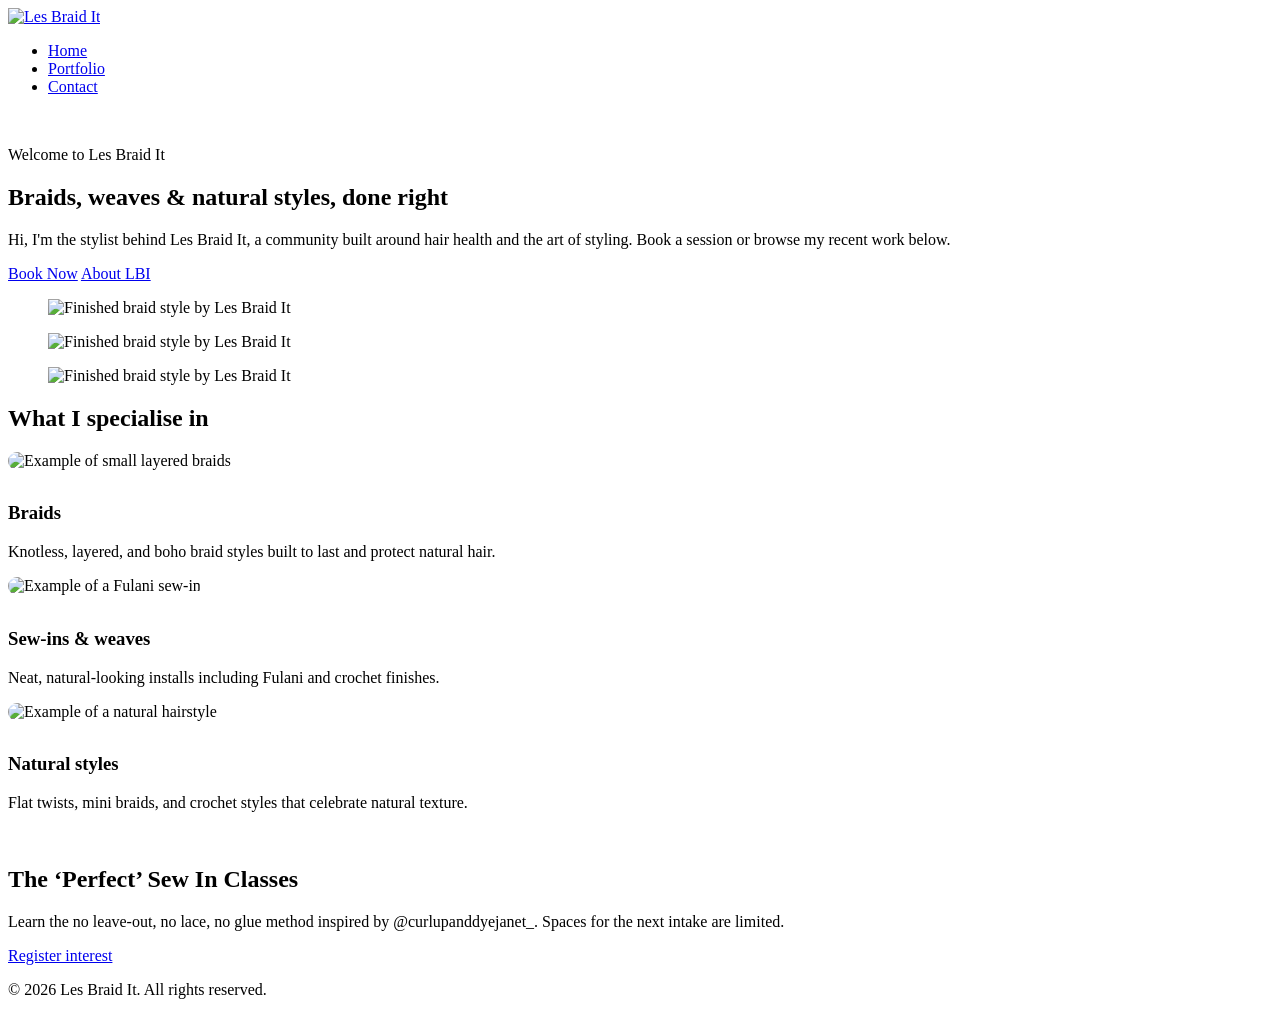
==== index.HTML @ 0ac86535 "first commit" ====
<!DOCTYPE html>
<html lang="en">
<head>
  <meta charset="UTF-8">
  <meta name="viewport" content="width=device-width, initial-scale=1.0">
  <title>Les Braid It | Hairstylist</title>
  <meta name="description" content="Les Braid It - braiding, weave, and natural hairstyle specialist. View the portfolio, check services and pricing, and get in touch to book.">
  <link rel="preconnect" href="https://fonts.googleapis.com">
  <link href="https://fonts.googleapis.com/css2?family=Playfair+Display:ital,wght@1,400;1,600&family=Montserrat:wght@400;500;600&display=swap" rel="stylesheet">
  <link rel="stylesheet" href="assets/css/style.css">
</head>
<body>

  <header class="site-header">
    <a href="index.html"><img src="assets/images/logo.png" alt="Les Braid It" class="logo"></a>
    <nav class="main-nav">
      <ul>
        <li><a href="index.html" aria-current="page"><img src="assets/images/icons/nav-home.png" alt="">Home</a></li>
        <li><a href="portfolio.html"><img src="assets/images/icons/nav-portfolio.png" alt="">Portfolio</a></li>
        <li><a href="contact.html"><img src="assets/images/icons/nav-contact.png" alt="">Contact</a></li>
      </ul>
    </nav>
  </header>

  <main>

    <section class="hero">
      <img src="assets/images/bg-decor-1.png" alt="" class="decor decor-tr">
      <p class="hero-eyebrow">Welcome to Les Braid It</p>
      <h1>Braids, weaves &amp; natural styles, done right</h1>
      <p>Hi, I'm the stylist behind Les Braid It, a community built around hair health and the art of styling. Book a session or browse my recent work below.</p>
      <div class="hero-actions">
        <a href="https://www.lesbraidit.co.uk" target="_blank" rel="noopener noreferrer" class="btn-primary">Book Now</a>
        <a href="contact.html#about" class="btn-outline">About LBI</a>
      </div>

      <div class="hero-gallery">
        <figure><img src="assets/images/hero-1.jpg" alt="Finished braid style by Les Braid It"></figure>
        <figure><img src="assets/images/hero-2.jpg" alt="Finished braid style by Les Braid It"></figure>
        <figure><img src="assets/images/hero-3.jpg" alt="Finished braid style by Les Braid It"></figure>
      </div>
    </section>

    <section class="specialties">
      <h2>What I specialise in</h2>
      <div class="specialty-grid">
        <article class="specialty-card">
          <img src="assets/images/portfolio/extra-small-layered-1.jpg" alt="Example of small layered braids" style="aspect-ratio:2/3;object-fit:cover;border-radius:10px;border:1px solid var(--pink);margin-bottom:14px;">
          <h3>Braids</h3>
          <p>Knotless, layered, and boho braid styles built to last and protect natural hair.</p>
        </article>
        <article class="specialty-card">
          <img src="assets/images/portfolio/fulani-1.jpg" alt="Example of a Fulani sew-in" style="aspect-ratio:2/3;object-fit:cover;border-radius:10px;border:1px solid var(--pink);margin-bottom:14px;">
          <h3>Sew-ins &amp; weaves</h3>
          <p>Neat, natural-looking installs including Fulani and crochet finishes.</p>
        </article>
        <article class="specialty-card">
          <img src="assets/images/portfolio/natural-1.jpg" alt="Example of a natural hairstyle" style="aspect-ratio:2/3;object-fit:cover;border-radius:10px;border:1px solid var(--pink);margin-bottom:14px;">
          <h3>Natural styles</h3>
          <p>Flat twists, mini braids, and crochet styles that celebrate natural texture.</p>
        </article>
      </div>
    </section>

    <section class="cta-strip">
      <img src="assets/images/bg-decor-2.png" alt="" class="decor decor-bl">
      <h2>The &lsquo;Perfect&rsquo; Sew In Classes</h2>
      <p>Learn the no leave-out, no lace, no glue method inspired by @curlupanddyejanet_. Spaces for the next intake are limited.</p>
      <a href="contact.html#classes" class="btn-primary">Register interest</a>
    </section>

  </main>

  <footer class="site-footer">
    <p>&copy; 2026 Les Braid It. All rights reserved.</p>
  </footer>

  <script src="assets/js/main.js"></script>
</body>
</html>
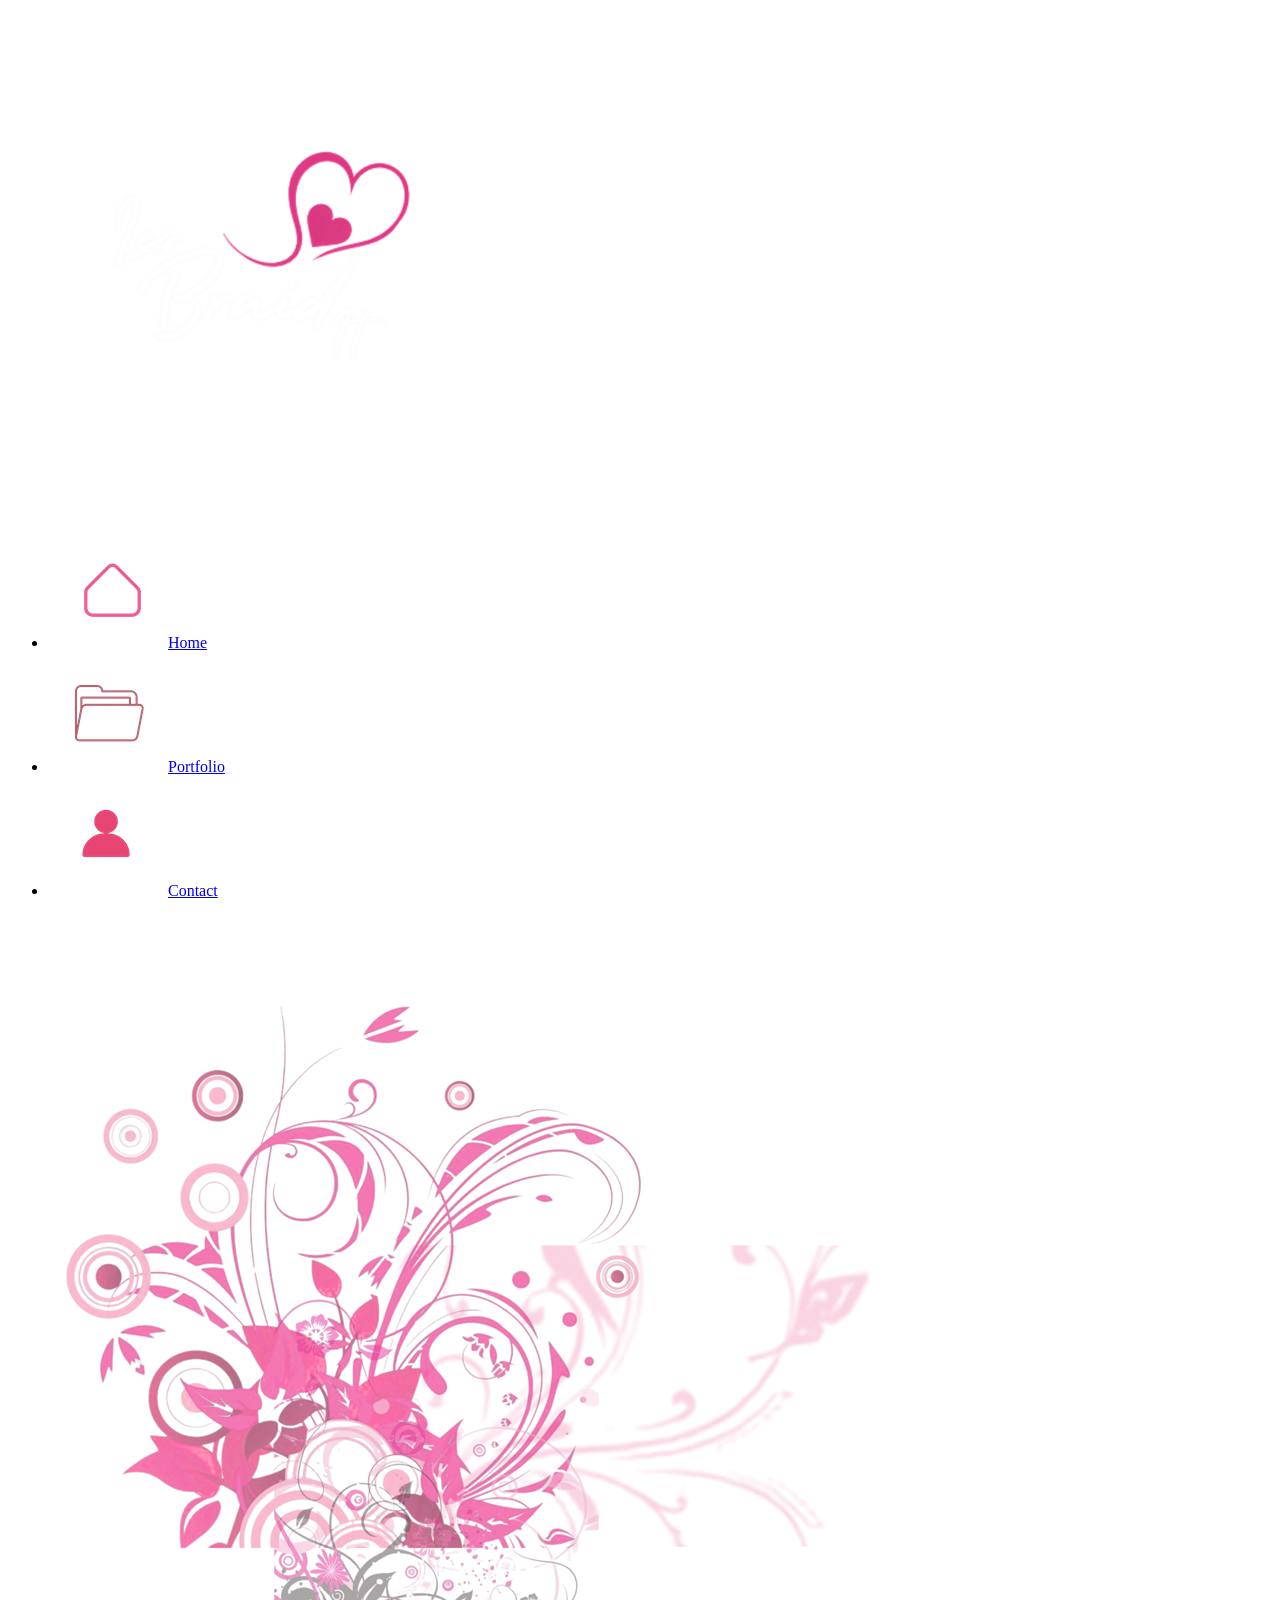
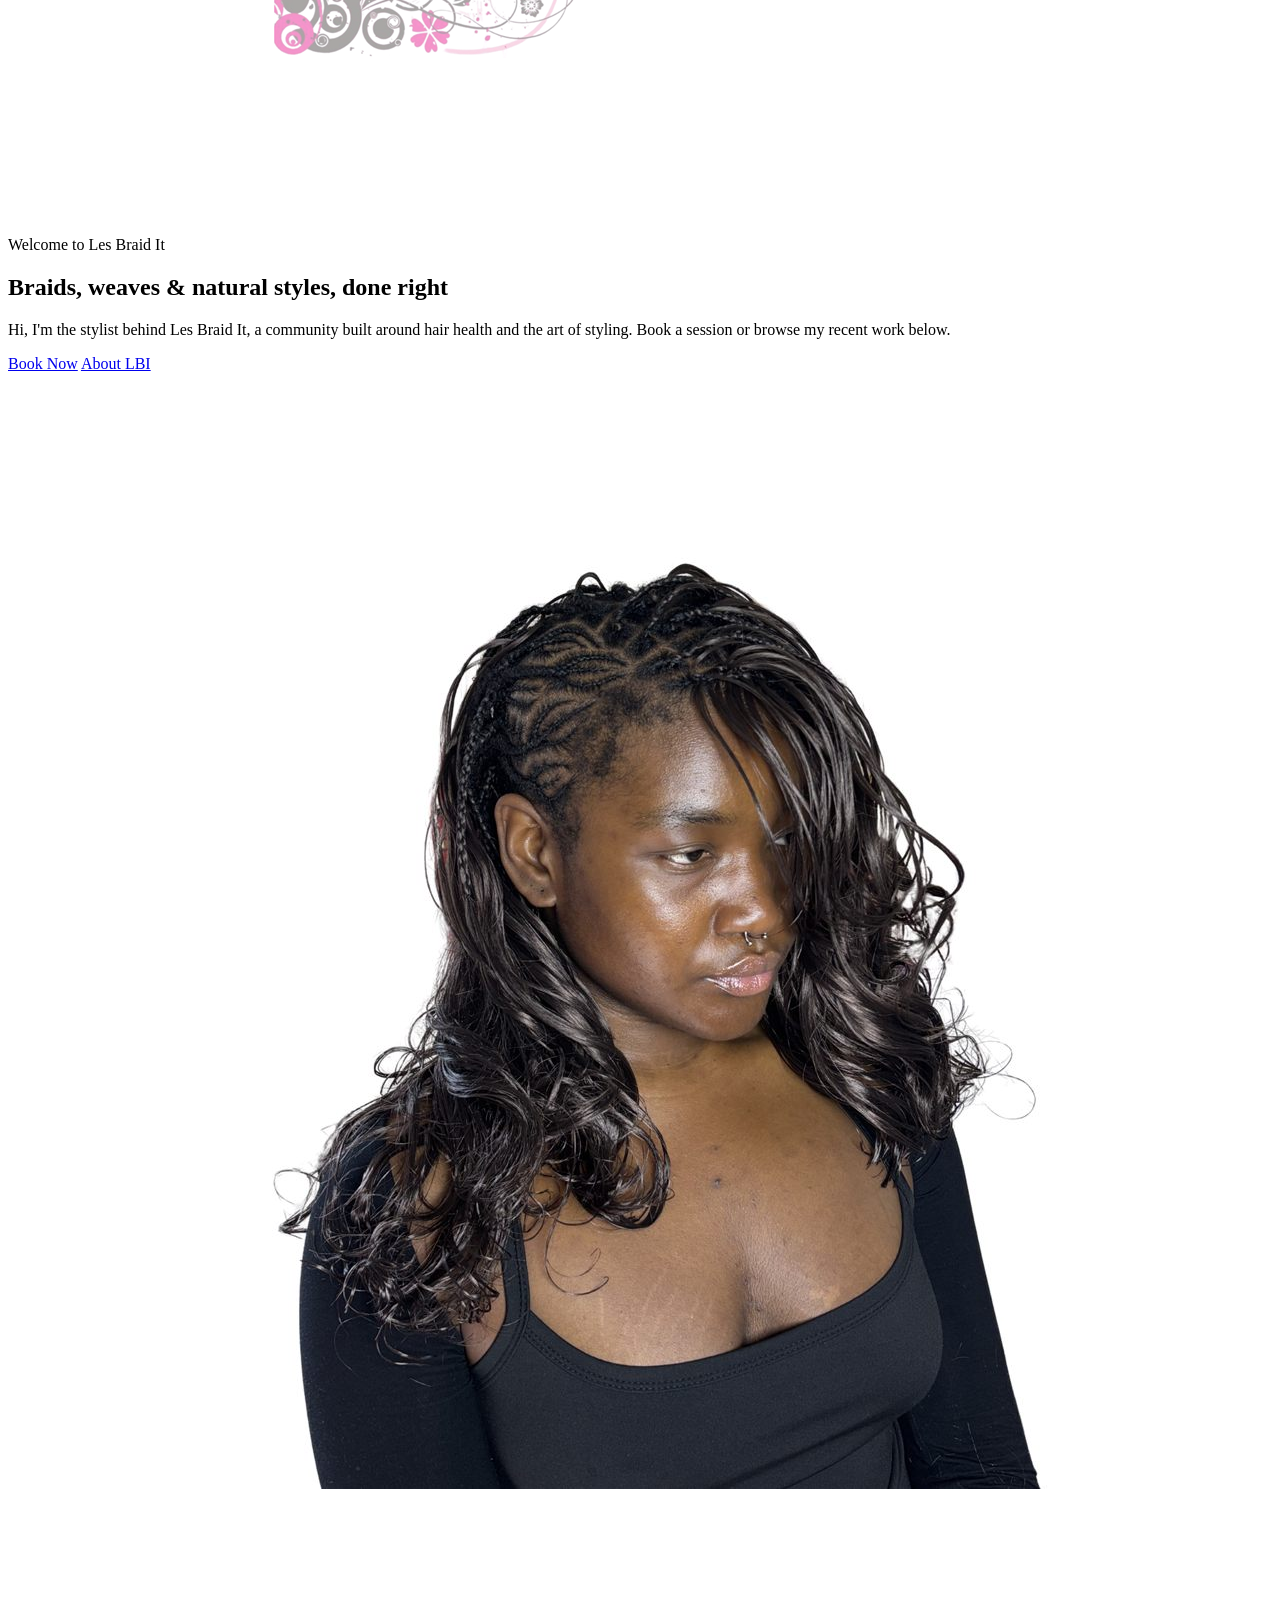
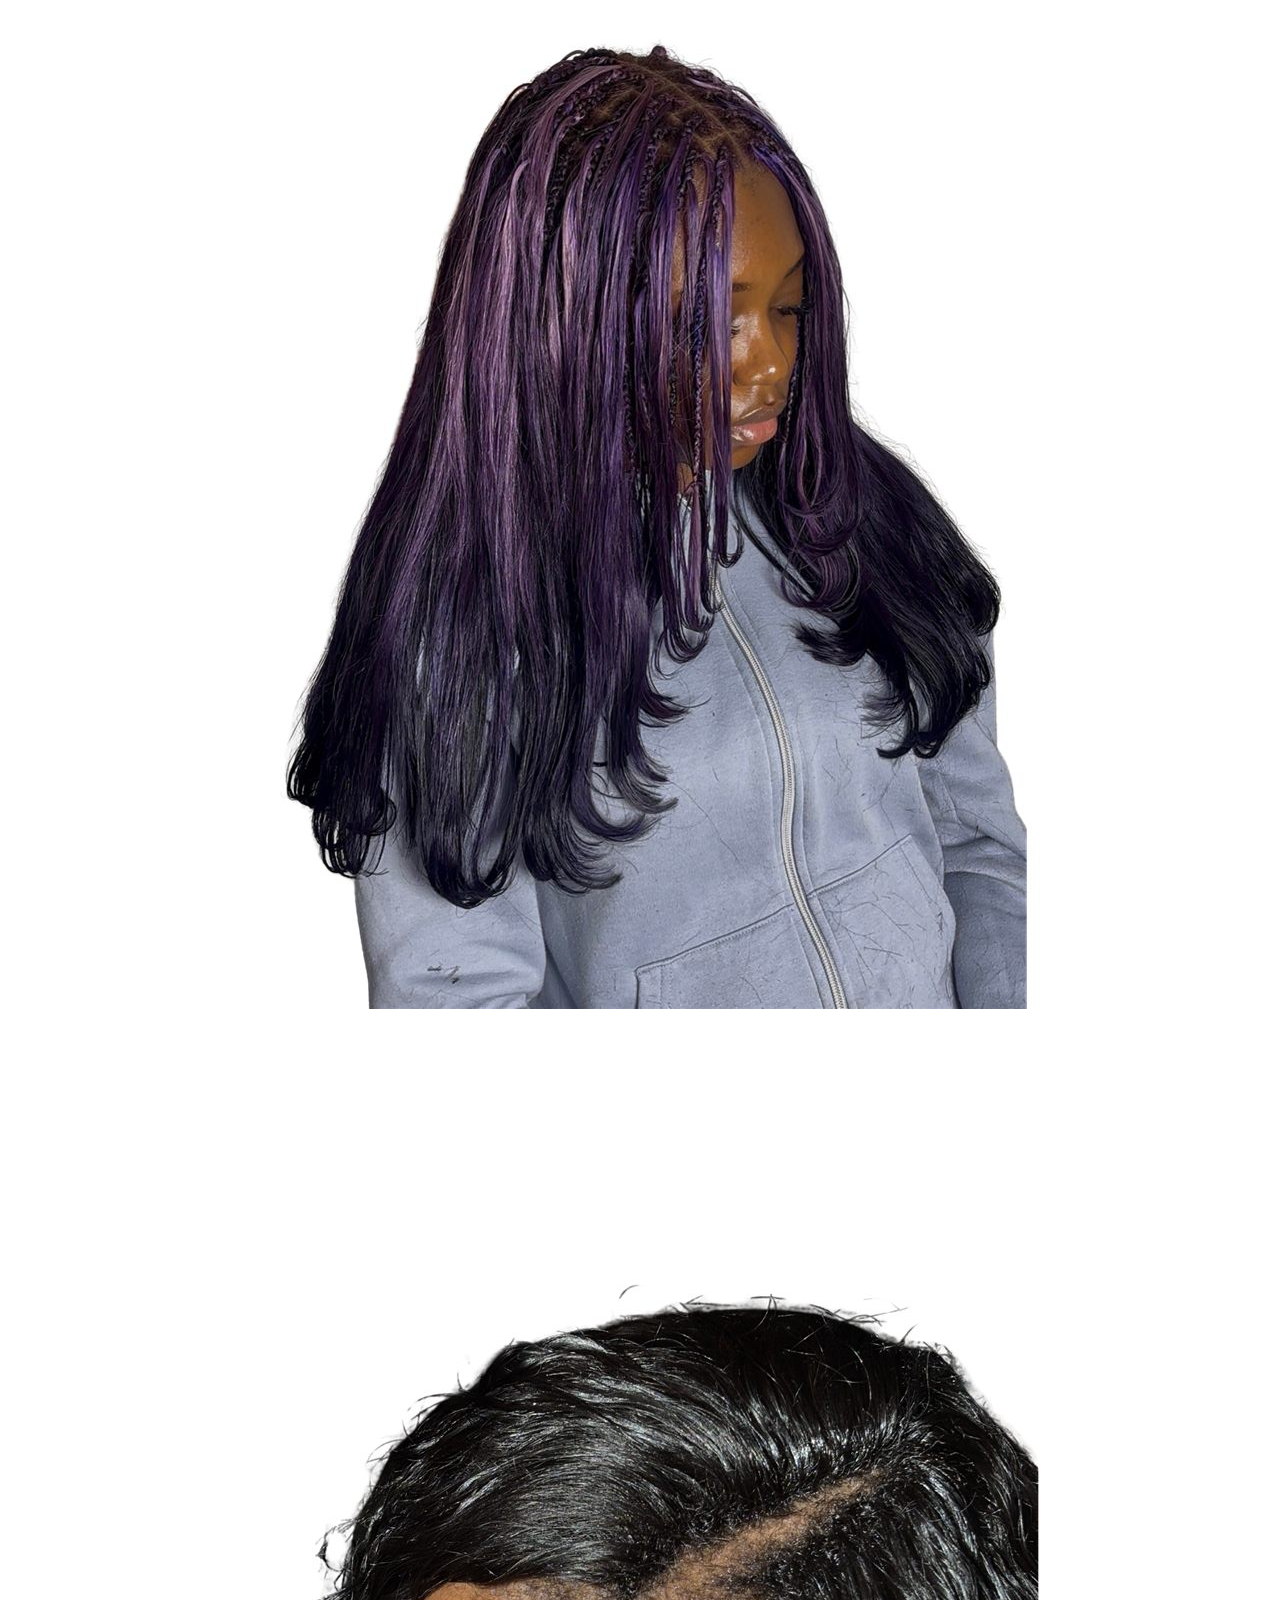
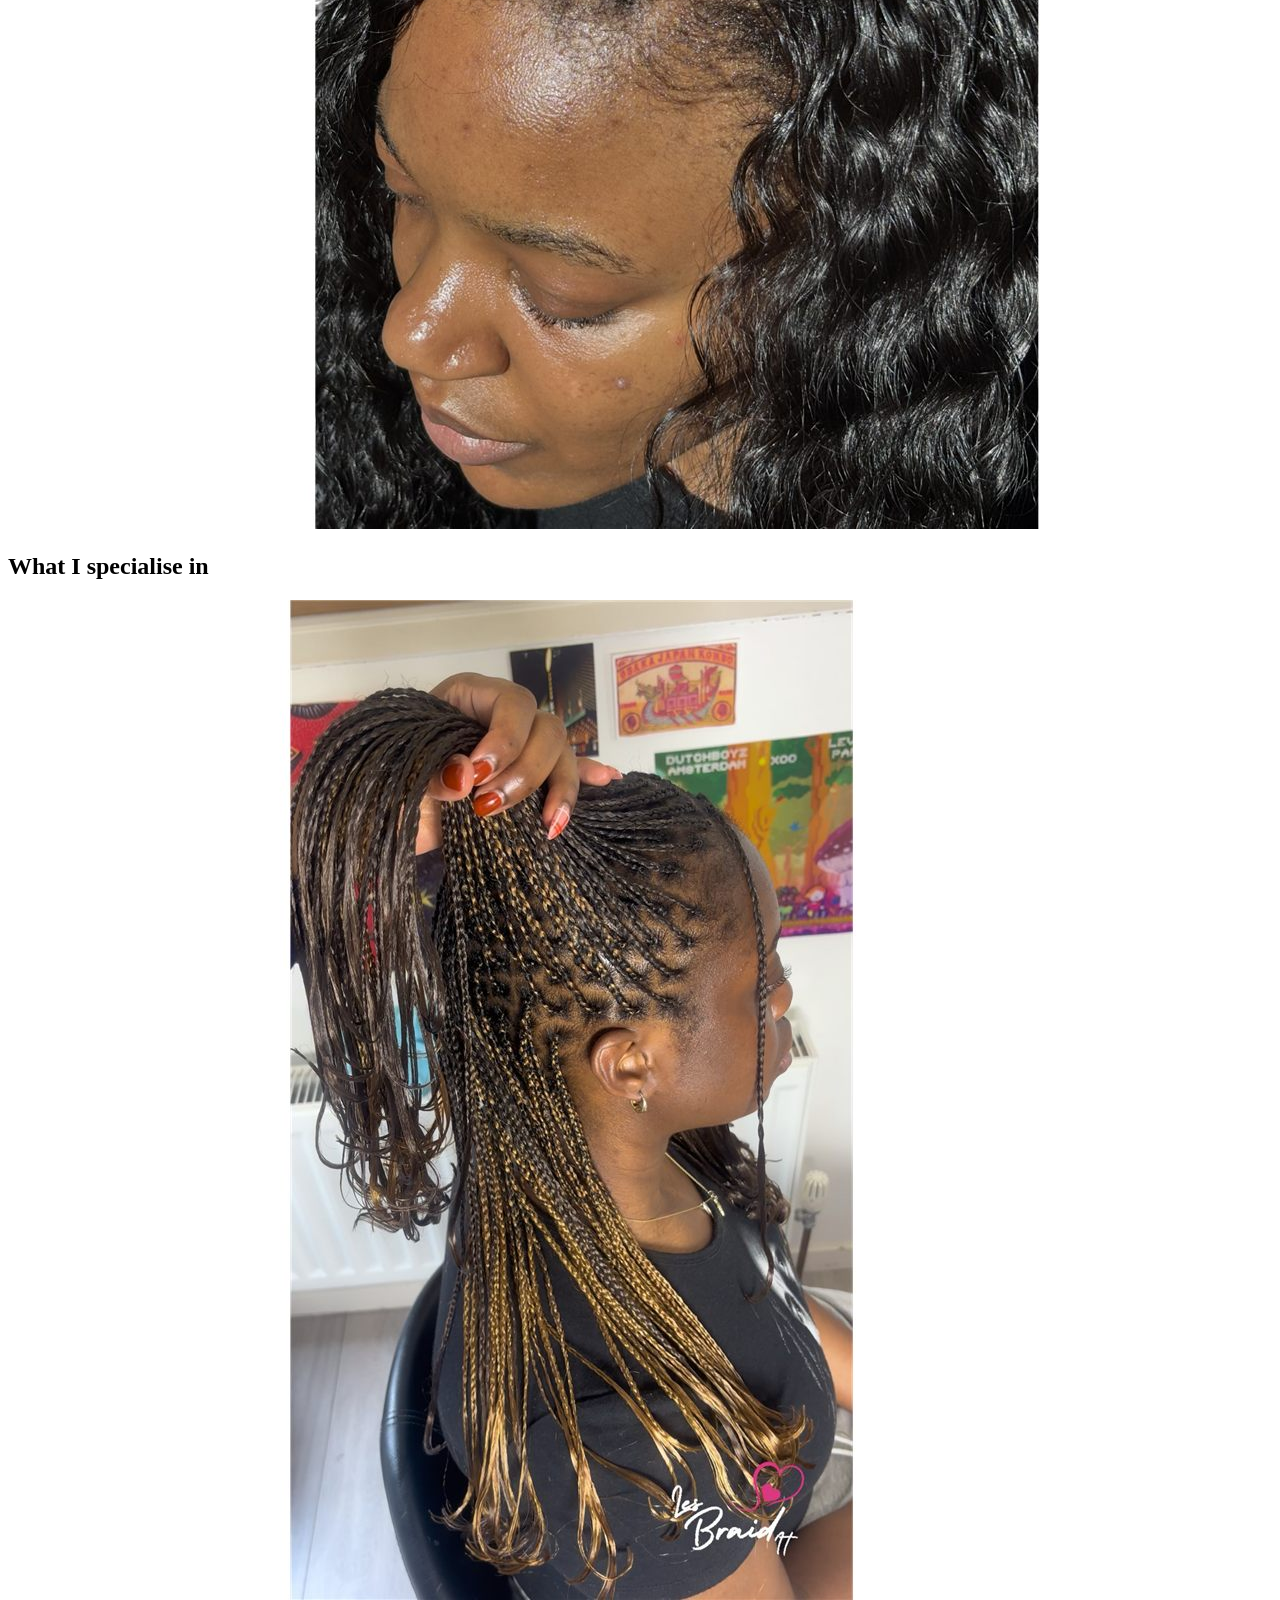
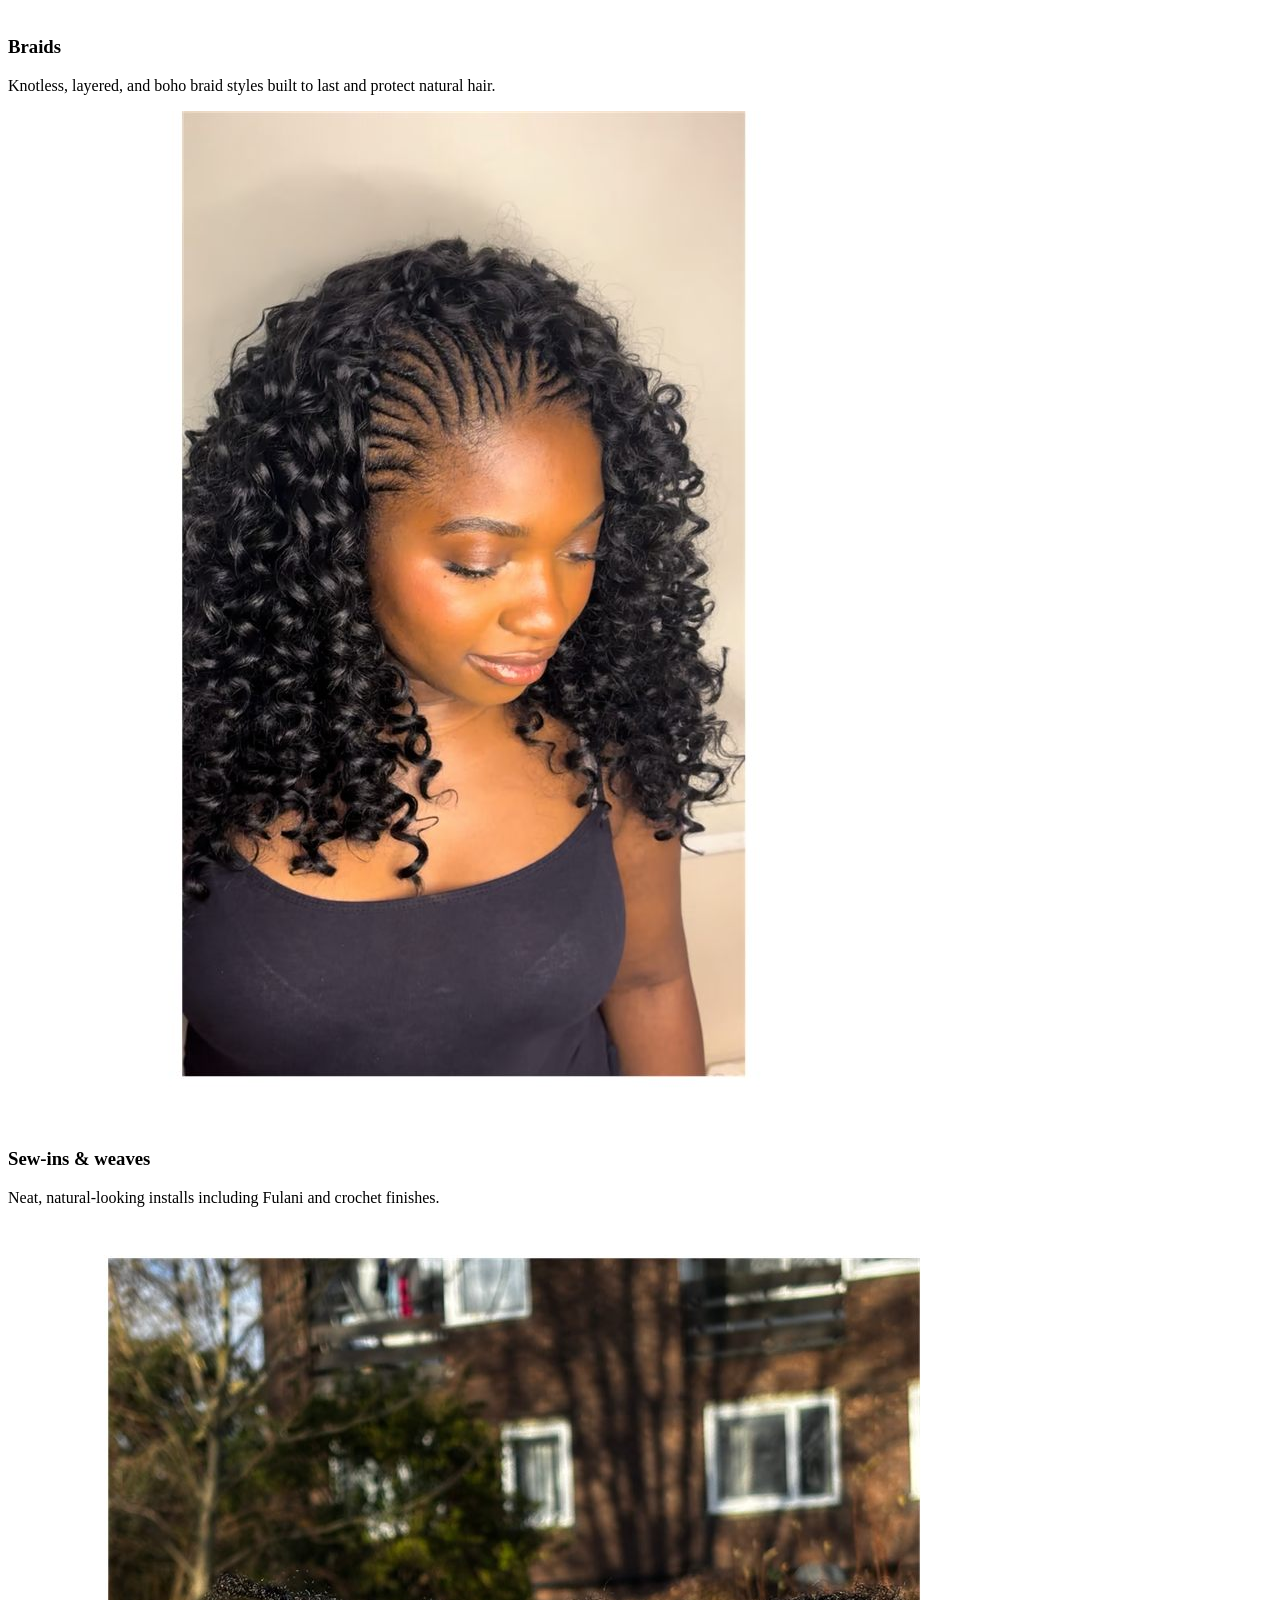
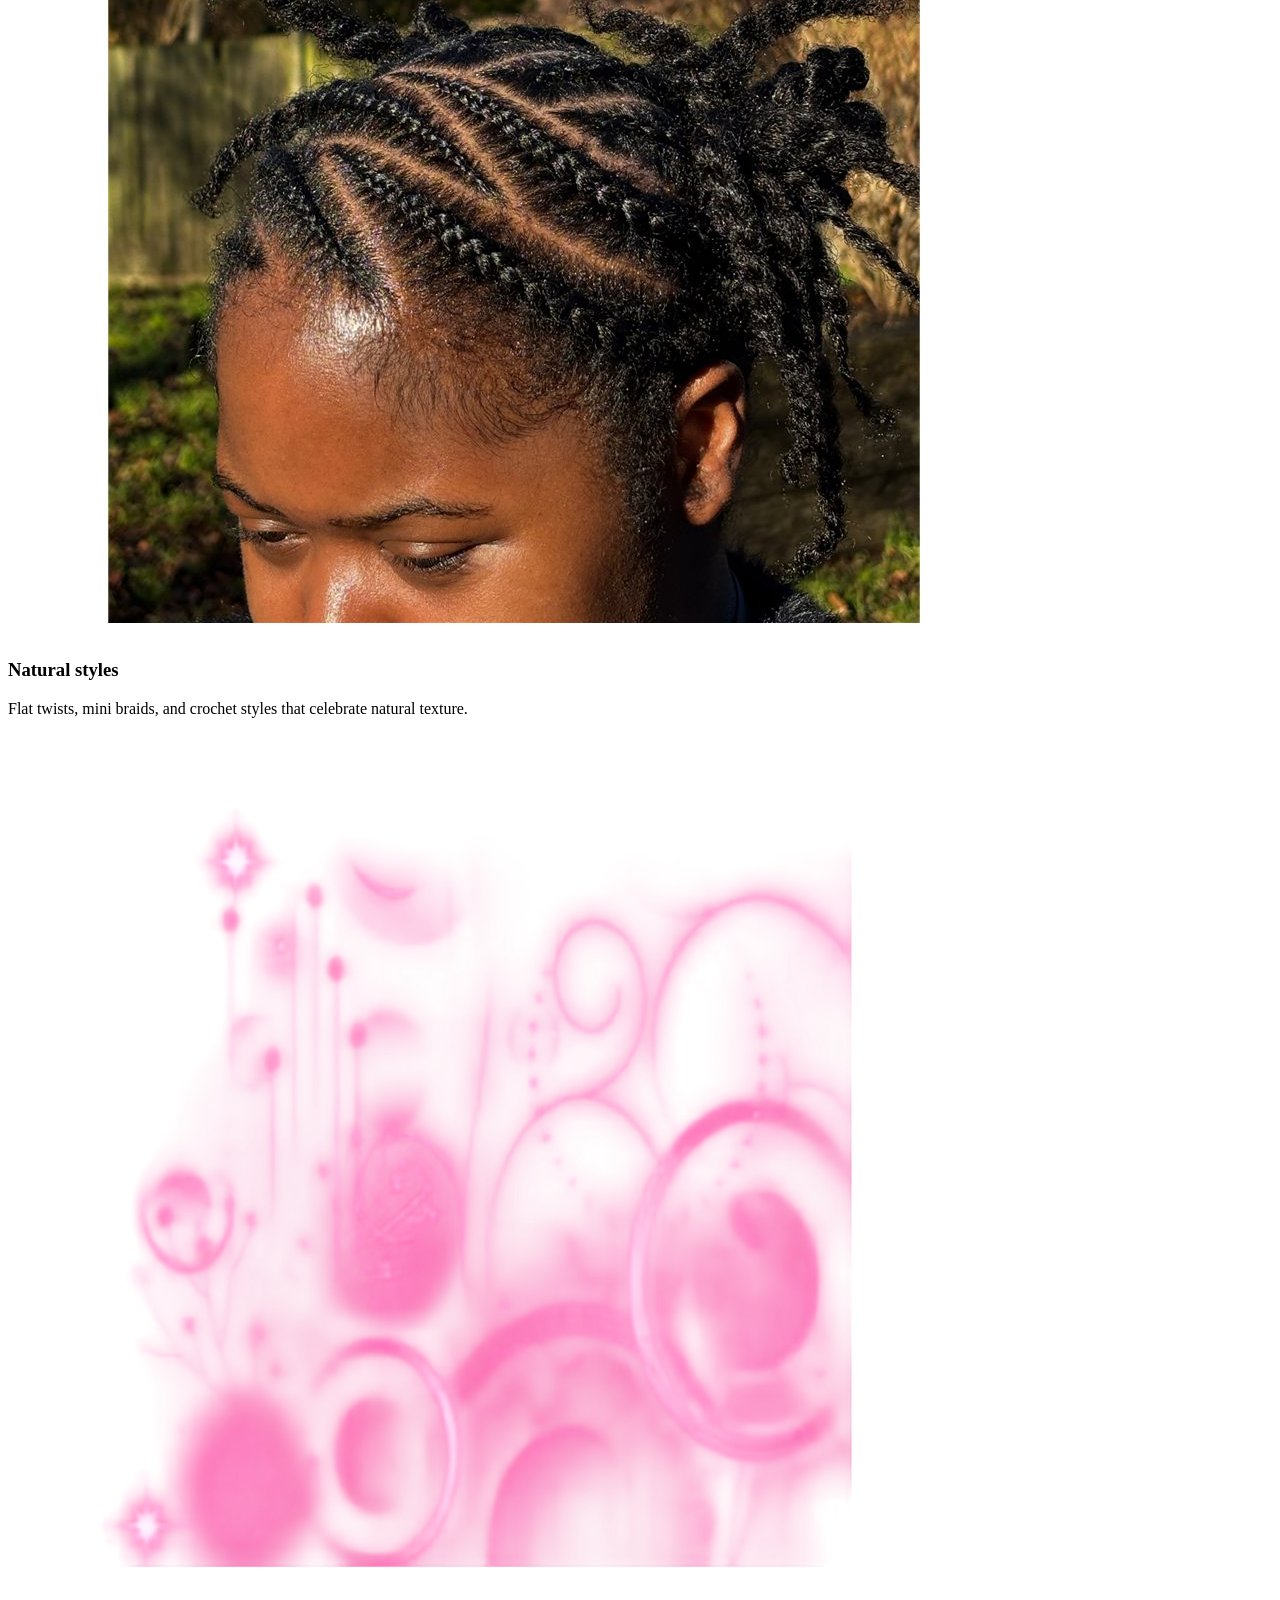
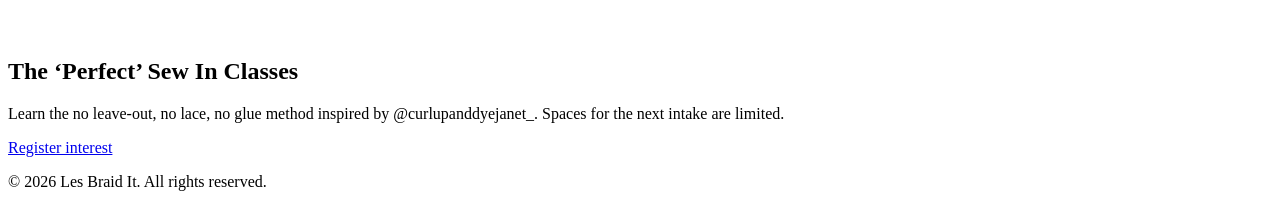
==== commit f5ce6c6f: "Fix asset paths" ====
--- a/index.HTML
+++ b/index.HTML
@@ -7,17 +7,17 @@
   <meta name="description" content="Les Braid It - braiding, weave, and natural hairstyle specialist. View the portfolio, check services and pricing, and get in touch to book.">
   <link rel="preconnect" href="https://fonts.googleapis.com">
   <link href="https://fonts.googleapis.com/css2?family=Playfair+Display:ital,wght@1,400;1,600&family=Montserrat:wght@400;500;600&display=swap" rel="stylesheet">
-  <link rel="stylesheet" href="assets/css/style.css">
+  <link rel="stylesheet" href="css/style.css">
 </head>
 <body>
 
   <header class="site-header">
-    <a href="index.html"><img src="assets/images/logo.png" alt="Les Braid It" class="logo"></a>
+    <a href="index.html"><img src="images/logo.png" alt="Les Braid It" class="logo"></a>
     <nav class="main-nav">
       <ul>
-        <li><a href="index.html" aria-current="page"><img src="assets/images/icons/nav-home.png" alt="">Home</a></li>
-        <li><a href="portfolio.html"><img src="assets/images/icons/nav-portfolio.png" alt="">Portfolio</a></li>
-        <li><a href="contact.html"><img src="assets/images/icons/nav-contact.png" alt="">Contact</a></li>
+        <li><a href="index.html" aria-current="page"><img src="images/icons/nav-home.png" alt="">Home</a></li>
+        <li><a href="portfolio.html"><img src="images/icons/nav-portfolio.png" alt="">Portfolio</a></li>
+        <li><a href="contact.html"><img src="images/icons/nav-contact.png" alt="">Contact</a></li>
       </ul>
     </nav>
   </header>
@@ -25,7 +25,7 @@
   <main>
 
     <section class="hero">
-      <img src="assets/images/bg-decor-1.png" alt="" class="decor decor-tr">
+      <img src="images/bg-decor-1.png" alt="" class="decor decor-tr">
       <p class="hero-eyebrow">Welcome to Les Braid It</p>
       <h1>Braids, weaves &amp; natural styles, done right</h1>
       <p>Hi, I'm the stylist behind Les Braid It, a community built around hair health and the art of styling. Book a session or browse my recent work below.</p>
@@ -35,9 +35,9 @@
       </div>
 
       <div class="hero-gallery">
-        <figure><img src="assets/images/hero-1.jpg" alt="Finished braid style by Les Braid It"></figure>
-        <figure><img src="assets/images/hero-2.jpg" alt="Finished braid style by Les Braid It"></figure>
-        <figure><img src="assets/images/hero-3.jpg" alt="Finished braid style by Les Braid It"></figure>
+        <figure><img src="images/hero-1.jpg" alt="Finished braid style by Les Braid It"></figure>
+        <figure><img src="images/hero-2.jpg" alt="Finished braid style by Les Braid It"></figure>
+        <figure><img src="images/hero-3.jpg" alt="Finished braid style by Les Braid It"></figure>
       </div>
     </section>
 
@@ -45,17 +45,17 @@
       <h2>What I specialise in</h2>
       <div class="specialty-grid">
         <article class="specialty-card">
-          <img src="assets/images/portfolio/extra-small-layered-1.jpg" alt="Example of small layered braids" style="aspect-ratio:2/3;object-fit:cover;border-radius:10px;border:1px solid var(--pink);margin-bottom:14px;">
+          <img src="images/portfolio/extra-small-layered-1.jpg" alt="Example of small layered braids" style="aspect-ratio:2/3;object-fit:cover;border-radius:10px;border:1px solid var(--pink);margin-bottom:14px;">
           <h3>Braids</h3>
           <p>Knotless, layered, and boho braid styles built to last and protect natural hair.</p>
         </article>
         <article class="specialty-card">
-          <img src="assets/images/portfolio/fulani-1.jpg" alt="Example of a Fulani sew-in" style="aspect-ratio:2/3;object-fit:cover;border-radius:10px;border:1px solid var(--pink);margin-bottom:14px;">
+          <img src="images/portfolio/fulani-1.jpg" alt="Example of a Fulani sew-in" style="aspect-ratio:2/3;object-fit:cover;border-radius:10px;border:1px solid var(--pink);margin-bottom:14px;">
           <h3>Sew-ins &amp; weaves</h3>
           <p>Neat, natural-looking installs including Fulani and crochet finishes.</p>
         </article>
         <article class="specialty-card">
-          <img src="assets/images/portfolio/natural-1.jpg" alt="Example of a natural hairstyle" style="aspect-ratio:2/3;object-fit:cover;border-radius:10px;border:1px solid var(--pink);margin-bottom:14px;">
+          <img src="images/portfolio/natural-1.jpg" alt="Example of a natural hairstyle" style="aspect-ratio:2/3;object-fit:cover;border-radius:10px;border:1px solid var(--pink);margin-bottom:14px;">
           <h3>Natural styles</h3>
           <p>Flat twists, mini braids, and crochet styles that celebrate natural texture.</p>
         </article>
@@ -63,7 +63,7 @@
     </section>
 
     <section class="cta-strip">
-      <img src="assets/images/bg-decor-2.png" alt="" class="decor decor-bl">
+      <img src="images/bg-decor-2.png" alt="" class="decor decor-bl">
       <h2>The &lsquo;Perfect&rsquo; Sew In Classes</h2>
       <p>Learn the no leave-out, no lace, no glue method inspired by @curlupanddyejanet_. Spaces for the next intake are limited.</p>
       <a href="contact.html#classes" class="btn-primary">Register interest</a>
@@ -75,6 +75,6 @@
     <p>&copy; 2026 Les Braid It. All rights reserved.</p>
   </footer>
 
-  <script src="assets/js/main.js"></script>
+  <script src="js/main.js"></script>
 </body>
 </html>
